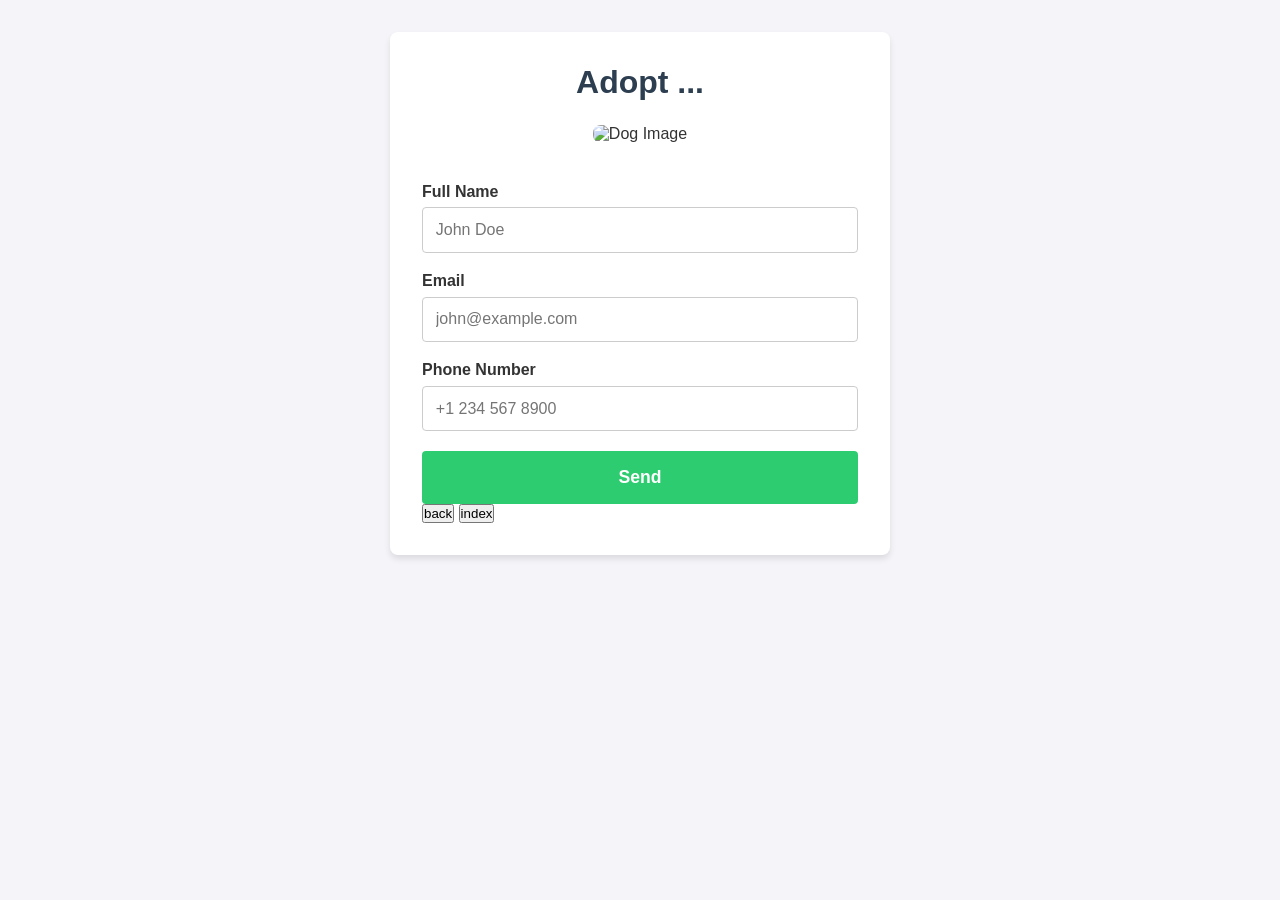
==== adopt.html @ 89d65bcc "Added adoption and thankyou pages All functionality for pages added. only basic design finished. Fun" ====
<!DOCTYPE html>
<html lang="en">
<head>
    <meta charset="UTF-8">
    <meta name="viewport" content="width=device-width, initial-scale=1.0">
    <title>Adoption Form</title>
    <link rel="stylesheet" href="adopt.css">
</head>
<body>

    <main class="container">
        <header>
            <h1>Adopt <span id="heading-dog-name">...</span></h1>
        </header>

        <section class="dog-preview">
            <img id="dog-image" src="" alt="Dog Image">
            <h2 id="display-dog-name"></h2>
        </section>

        <form id="adoption-form">
            <div class="form-group">
                <label for="fullName">Full Name</label>
                <input type="text" id="fullName" name="fullName" required placeholder="John Doe" required>
            </div>

            <div class="form-group">
                <label for="email">Email</label>
                <input type="email" id="email" name="email" required placeholder="john@example.com" required>
            </div>

            <div class="form-group">
                <label for="phone">Phone Number</label>
                <input type="tel" id="phone" name="phone" required placeholder="+1 234 567 8900" required>
            </div>

            <button type="submit" id="submit-btn">Send</button>
        </form>

        <div class="dog-navigation">
            <button id="back-btn">back</button>
            <button id="index-btn">index</button>
        </div>
    </main>

    <script src="adopt.js"></script>
    <script src="script.js"></script>
</body>
</html>
---- adopt.css ----
/* Basic reset and typography */
* {
    box-sizing: border-box;
    margin: 0;
    padding: 0;
}

body {
    font-family: Arial, sans-serif;
    background-color: #f4f4f9;
    color: #333;
    display: flex;
    justify-content: center;
    padding: 2rem;
}

/* Container for the form and dog info */
.container {
    background: #ffffff;
    padding: 2rem;
    border-radius: 8px;
    box-shadow: 0 4px 6px rgba(0, 0, 0, 0.1);
    max-width: 500px;
    width: 100%;
}

header h1 {
    text-align: center;
    margin-bottom: 1.5rem;
    color: #2c3e50;
}

/* Dog preview styling */
.dog-preview {
    text-align: center;
    margin-bottom: 2rem;
}

#dog-image {
    max-width: 100%;
    height: auto;
    border-radius: 8px;
    margin-bottom: 0.5rem;
    max-height: 300px;
    object-fit: cover;
}

/* Form Styling */
.form-group {
    margin-bottom: 1.2rem;
}

label {
    display: block;
    margin-bottom: 0.4rem;
    font-weight: bold;
}

input[type="text"],
input[type="email"],
input[type="tel"] {
    width: 100%;
    padding: 0.8rem;
    border: 1px solid #ccc;
    border-radius: 4px;
    font-size: 1rem;
}

input:focus {
    outline: none;
    border-color: #3498db;
    box-shadow: 0 0 5px rgba(52, 152, 219, 0.3);
}

/* Submit Button */
button[type="submit"] {
    width: 100%;
    padding: 1rem;
    background-color: #2ecc71;
    color: white;
    border: none;
    border-radius: 4px;
    font-size: 1.1rem;
    cursor: pointer;
    font-weight: bold;
    transition: background-color 0.3s ease;
}

button[type="submit"]:hover {
    background-color: #27ae60;
}

.dog-navigation {
    display: inline;
    margin-bottom: 10px;
}
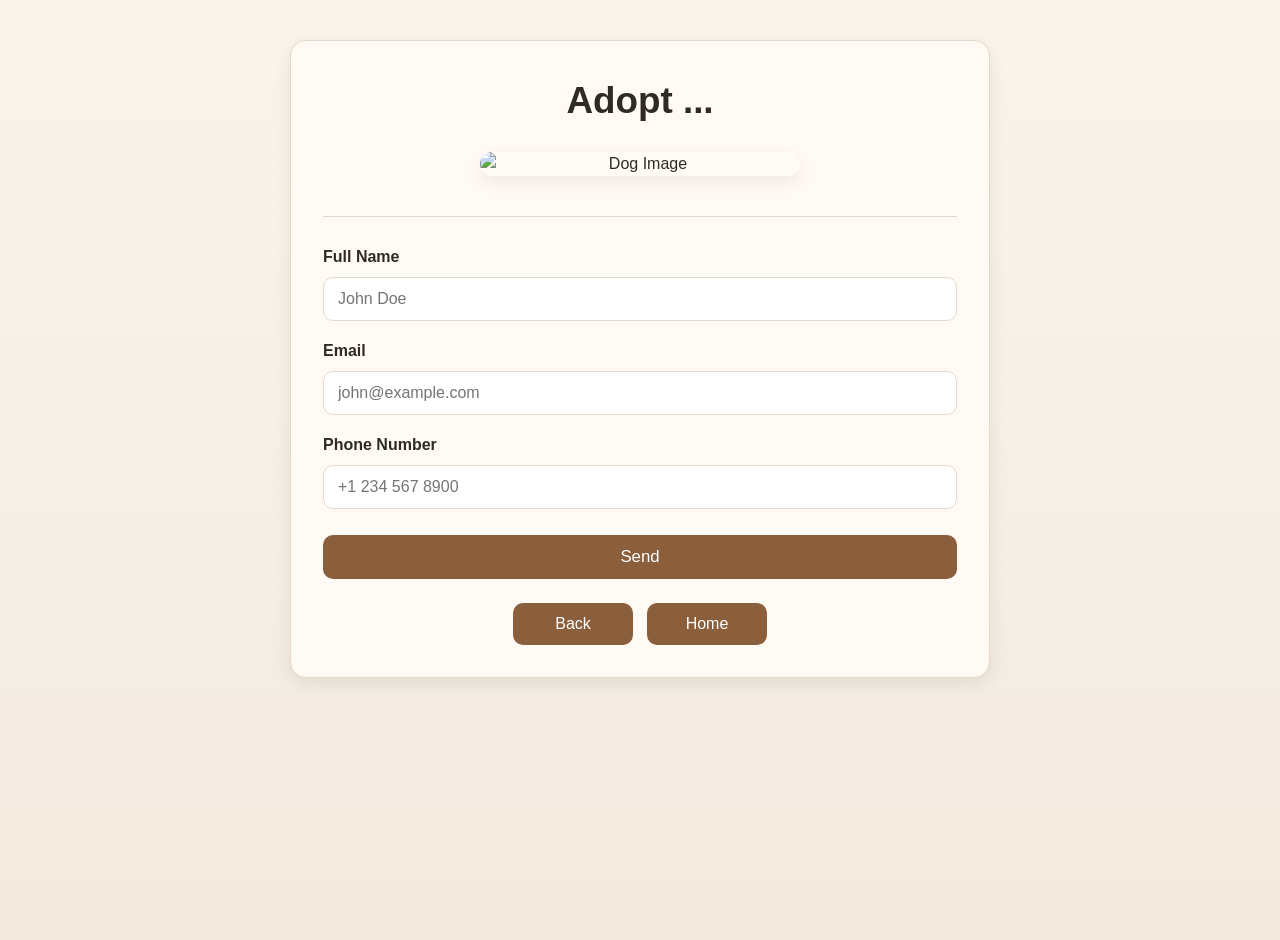
==== commit 5bec7b19: "Finished stylig" ====
--- a/adopt.html
+++ b/adopt.html
@@ -4,6 +4,7 @@
     <meta charset="UTF-8">
     <meta name="viewport" content="width=device-width, initial-scale=1.0">
     <title>Adoption Form</title>
+    <link rel="stylesheet" href="styles.css" />
     <link rel="stylesheet" href="adopt.css">
 </head>
 <body>
@@ -38,12 +39,12 @@
         </form>
 
         <div class="dog-navigation">
-            <button id="back-btn">back</button>
-            <button id="index-btn">index</button>
+            <button id="back-btn">Back</button>
+            <button id="index-btn">Home</button>
         </div>
     </main>
 
+    <script src="script.js"></script>
     <script src="adopt.js"></script>
-    <script src="script.js"></script>
 </body>
 </html>
--- a/styles.css
+++ b/styles.css
@@ -0,0 +1,125 @@
+* {
+  box-sizing: border-box;
+  margin: 0;
+  padding: 0;
+}
+
+:root {
+  --bg-color: #f6f1e8;
+  --card-color: #fffaf3;
+  --primary-color: #8b5e3c;
+  --primary-hover: #714a2d;
+  --text-color: #2f2a26;
+  --muted-text: #6e6258;
+  --border-color: #e6d8c8;
+  --shadow: 0 6px 18px rgba(0, 0, 0, 0.08);
+  --radius: 16px;
+}
+
+body {
+  font-family: Arial, sans-serif;
+  background: linear-gradient(to bottom, #f9f4ec, #f3eadf);
+  color: var(--text-color);
+  min-height: 100vh;
+  line-height: 1.5;
+}
+
+.container {
+  width: 90%;
+  max-width: 1100px;
+  margin: 0 auto;
+  padding: 40px 0;
+}
+
+h1, h2, h3 {
+  color: var(--text-color);
+  margin-bottom: 16px;
+}
+
+h1 {
+  text-align: center;
+  font-size: 2.3rem;
+}
+
+h2 {
+  font-size: 1.6rem;
+}
+
+h3 {
+  font-size: 1.2rem;
+}
+
+p {
+  margin-bottom: 12px;
+  color: var(--muted-text);
+}
+
+a {
+  text-decoration: none;
+  color: inherit;
+}
+
+button,
+.btn,
+a.button-link {
+  display: inline-block;
+  background-color: var(--primary-color);
+  color: white;
+  border: none;
+  border-radius: 10px;
+  padding: 12px 20px;
+  font-size: 1rem;
+  cursor: pointer;
+  transition: background-color 0.2s ease, transform 0.2s ease;
+}
+
+button:hover,
+.btn:hover,
+a.button-link:hover {
+  background-color: var(--primary-hover);
+  transform: translateY(-1px);
+}
+
+button:disabled {
+  background-color: #c7b7a7;
+  cursor: not-allowed;
+  transform: none;
+}
+
+img {
+  display: block;
+  max-width: 100%;
+}
+
+.card {
+  background-color: var(--card-color);
+  border: 1px solid var(--border-color);
+  border-radius: var(--radius);
+  box-shadow: var(--shadow);
+}
+
+input,
+textarea,
+select {
+  width: 100%;
+  padding: 12px 14px;
+  border: 1px solid var(--border-color);
+  border-radius: 10px;
+  font-size: 1rem;
+  background-color: white;
+}
+
+input:focus,
+textarea:focus,
+select:focus {
+  outline: none;
+  border-color: var(--primary-color);
+  box-shadow: 0 0 0 3px rgba(139, 94, 60, 0.12);
+}
+
+label {
+  display: block;
+  margin-bottom: 6px;
+  font-weight: bold;
+  color: var(--text-color);
+}
--- a/adopt.css
+++ b/adopt.css
@@ -1,96 +1,89 @@
-/* Basic reset and typography */
-* {
-    box-sizing: border-box;
-    margin: 0;
-    padding: 0;
-}
-
-body {
-    font-family: Arial, sans-serif;
-    background-color: #f4f4f9;
-    color: #333;
-    display: flex;
-    justify-content: center;
-    padding: 2rem;
-}
-
-/* Container for the form and dog info */
 .container {
-    background: #ffffff;
-    padding: 2rem;
-    border-radius: 8px;
-    box-shadow: 0 4px 6px rgba(0, 0, 0, 0.1);
-    max-width: 500px;
-    width: 100%;
+  max-width: 700px;
+  background-color: var(--card-color);
+  border: 1px solid var(--border-color);
+  border-radius: var(--radius);
+  box-shadow: var(--shadow);
+  padding: 32px;
+  margin-top: 40px;
+  margin-bottom: 40px;
 }
 
 header h1 {
-    text-align: center;
-    margin-bottom: 1.5rem;
-    color: #2c3e50;
+  text-align: center;
+  margin-bottom: 24px;
 }
 
-/* Dog preview styling */
 .dog-preview {
-    text-align: center;
-    margin-bottom: 2rem;
+  text-align: center;
+  margin-bottom: 28px;
+  padding-bottom: 24px;
+  border-bottom: 1px solid var(--border-color);
 }
 
 #dog-image {
-    max-width: 100%;
-    height: auto;
-    border-radius: 8px;
-    margin-bottom: 0.5rem;
-    max-height: 300px;
-    object-fit: cover;
+  width: 100%;
+  max-width: 320px;
+  height: 100%;
+  margin: 0 auto 16px;
+  object-fit: cover;
+  border-radius: 14px;
+  box-shadow: var(--shadow);
 }
 
-/* Form Styling */
-.form-group {
-    margin-bottom: 1.2rem;
+#display-dog-name {
+  margin-bottom: 0;
+  color: var(--text-color);
 }
 
-label {
-    display: block;
-    margin-bottom: 0.4rem;
-    font-weight: bold;
+#adoption-form {
+  display: flex;
+  flex-direction: column;
+  gap: 18px;
 }
 
-input[type="text"],
-input[type="email"],
-input[type="tel"] {
-    width: 100%;
-    padding: 0.8rem;
-    border: 1px solid #ccc;
-    border-radius: 4px;
-    font-size: 1rem;
+.form-group {
+  display: flex;
+  flex-direction: column;
 }
 
-input:focus {
-    outline: none;
-    border-color: #3498db;
-    box-shadow: 0 0 5px rgba(52, 152, 219, 0.3);
+.form-group label {
+  margin-bottom: 8px;
 }
 
-/* Submit Button */
 button[type="submit"] {
-    width: 100%;
-    padding: 1rem;
-    background-color: #2ecc71;
-    color: white;
-    border: none;
-    border-radius: 4px;
-    font-size: 1.1rem;
-    cursor: pointer;
-    font-weight: bold;
-    transition: background-color 0.3s ease;
-}
-
-button[type="submit"]:hover {
-    background-color: #27ae60;
+  width: 100%;
+  margin-top: 8px;
+  font-size: 1.05rem;
 }
 
 .dog-navigation {
-    display: inline;
-    margin-bottom: 10px;
+  display: flex;
+  justify-content: center;
+  gap: 14px;
+  margin-top: 24px;
+}
+
+.dog-navigation button {
+  min-width: 120px;
+}
+
+@media (max-width: 600px) {
+  .container {
+    padding: 22px;
+  }
+
+  #dog-image {
+    height: 220px;
+  }
+
+  .dog-navigation {
+    flex-direction: column;
+    align-items: center;
+  }
+
+  .dog-navigation button {
+    width: 100%;
+    max-width: 220px;
+  }
 }
